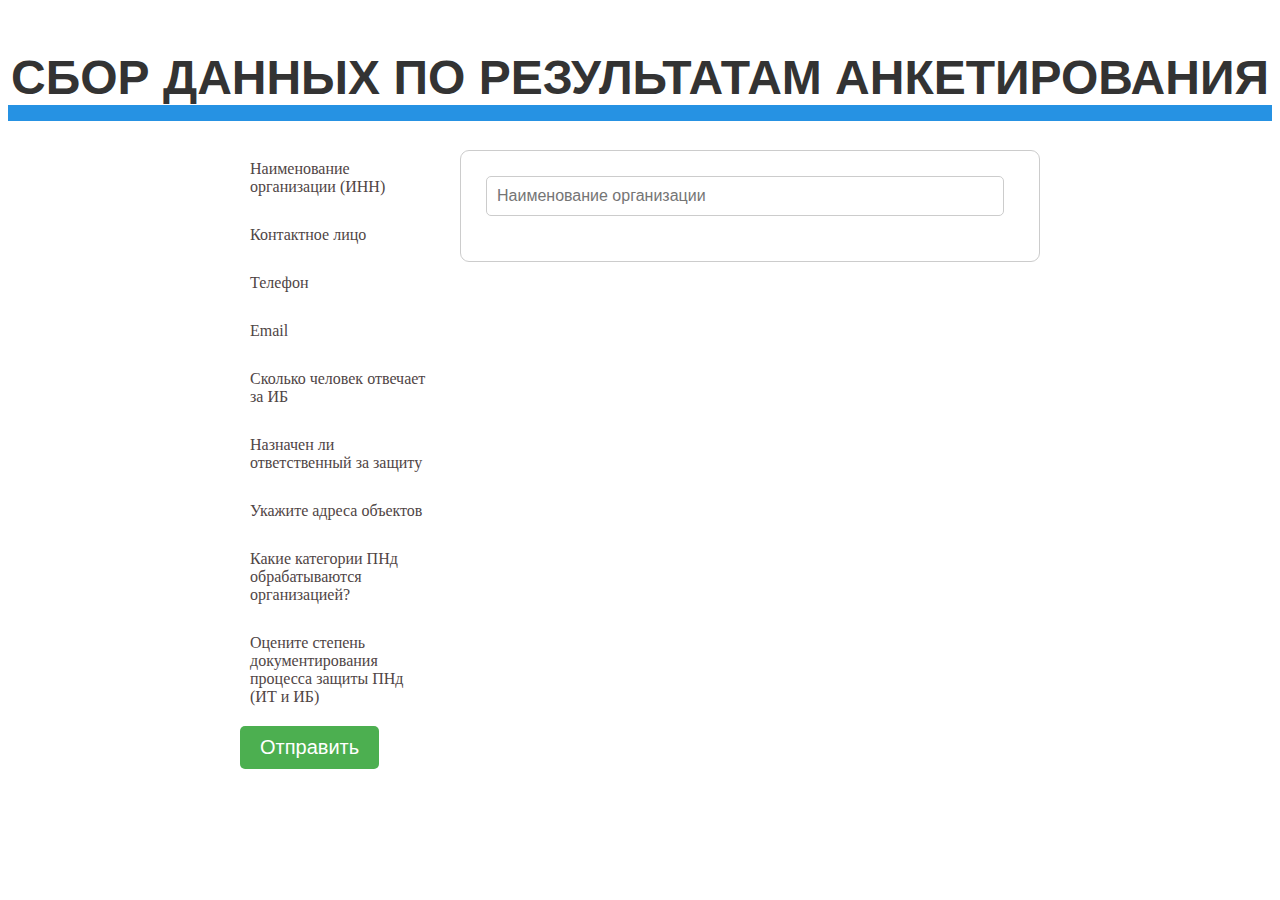
==== html/index.html @ fdf77a84 "add slider" ====
<!DOCTYPE html>
<html lang="ru">

<head>
    <meta charset="UTF-8" />
    <meta http-equiv="X-UA-Compatible" content="IE=edge">
    <meta name="viewport" content="width=device-width, initial-scale=1.0">
    <title>Заполните форму</title>
    <link rel="stylesheet" href="/css/style.css" />
</head>

<body>
    <h1>Сбор данных по результатам анкетирования</h1>
    <div class="form">
        <div class="form-left">
            <ul class="form-nav">
                <li>
                    <a href="#" id="name_org" data-section="name_org">Наименование организации (ИНН)</a>
                </li>
                <li><a href="#" id="contact" data-section="contact">Контактное лицо</a></li>
                <li><a href="#" id="phone" data-section="phone">Телефон</a></li>
                <li><a href="#" id="email" data-section="email">Email</a></li>
                <li><a href="#" id="count_of_responsible_for_is" data-section="count_of_responsible_for_is">Сколько
                        человек
                        отвечает за ИБ</a></li>
                <li><a href="#" id="responsible_for_is" data-section="responsible_for_is">Назначен ли ответственный за
                        защиту</a></li>
                <li><a href="#" id="address" data-section="address">Укажите адреса объектов</a></li>
                <li><a href="#" id="pnd_categories" data-section="pnd_categories">Какие категории ПНд обрабатываются
                        организацией?</a></li>
                <li><a href="#" id="documentation_level" data-section="documentation_level">Оцените степень
                        документирования процесса защиты ПНд (ИТ и ИБ)</a></li>
                <input type="button" value="Отправить" onclick="submitForm()" />
            </ul>
        </div>
        <div class="form-right">
            <form id="myForm">
                <section id="name_org" class="form-section active">
                    <div class="row">
                        <input type="text" id="name" name="name" placeholder="Наименование организации" required />
                    </div>
                </section>
                <section id="contact" class="form-section">
                    <div class="row">
                        <input type="text" id="contact" name="contact" placeholder="Контактное лицо" required />
                    </div>
                </section>
                <section id="phone" class="form-section">
                    <div class="row">
                        <input type="text" id="phone" name="phone" placeholder="Телефон" required />
                    </div>
                </section>
                <section id="email" class="form-section">
                    <div class="row">
                        <input type="email" id="email" name="email" placeholder="Email" required />
                    </div>
                </section>
                <section id="count_of_responsible_for_is" class="form-section">
                    <div class="row">
                        <input type="number" id="count_of_responsible_for_is" name="count_of_responsible_for_is"
                            placeholder="Укажите число" min="0" autofocus required pattern="[0-9]*" />
                    </div>
                </section>
                <section id="responsible_for_is" class="form-section">
                    <div class="grid-x grid-padding-x">
                        <div class="large-6 medium-6 cell">
                            <label>Назначен ли ответственный за защиту</label>
                            <input type="radio" name="switch" value="yes" id="switch_yes">
                            <label for="switch_yes">Да</label>
                            <input type="radio" name="switch" value="no" id="switch_no">
                            <label for="switch_no">Нет</label>
                        </div>
                </section>
                <section id="address" class="form-section">
                    <div>
                        <input type="text" id="answers" placeholder="Введите адрес">
                        <button onclick="addAnswer()">Добавить</button>
                    </div>
                    <ul id="answer-list"></ul>
                </section>
                <section id="pnd_categories" class="form-section">
                    <div class="row">
                        <div class="small-12 columns">
                            <input id="free_info" type="checkbox">
                            <label for="free_info">Общедоступная информация (персональные данные, находящиеся в
                                общедуступных источниках);</label>
                        </div>
                    </div>
                    <div class="row">
                        <div class="small-12 columns">
                            <input id="biometric" type="checkbox">
                            <label for="biometric">Биометрические (внешность, голос);</label>
                        </div>
                    </div>
                    <div class="row">
                        <div class="small-12 columns">
                            <input id="special" type="checkbox">
                            <label for="special">Специальные (расса, национальность, политические взгляды, состояние
                                здоровья);</label>
                        </div>
                    </div>
                </section>
                <section id="documentation_level" class="form-section">
                    <div class="row">
                        <div class="small-12 columns">
                            <label for="range_input">Оцените степень документирования процесса защиты ПНд (ИБ и
                                ИТ)</label>
                        </div>
                    </div>
                    <div class="row">
                        <div class="small-4 columns">
                            <input type="range" id="range_input" min="0" max="10" name="range_input" value="5"
                                style="width: 100%;" oninput="range_output.value=range_input.value"></input>
                        </div>
                        <div class="small-8 columns">
                            <output id="range_output" name="range_output" for="range_input">5</output>
                        </div>
                    </div>
                </section>
        </div>
        </form>
    </div>
    </div>
    <script src="/js/Json.js"></script>
    <script src="/js/Menu-switch.js"></script>
    <script src="/js/add_answer.js"></script>
</body>

</html>
---- css/style.css ----
.form {
    display: flex;
    flex-direction: row;
    max-width: 800px;
    margin: 0 auto;
    padding: 20px;
}
.form-left {
    width: 200px;
    margin-right: 20px;
}
.form-right {
    flex: auto;
}
.form-section {
    display: none;
    margin-bottom: 20px;
}
.form-section.active {
    display: block;
    margin-left: 0px;
     padding: 25px;
     border: 1px solid #ccc;
     border-radius: 9px;
     box-sizing: border-box;
}
.form-nav {
    list-style: none;
    padding: 0;
    margin: 0;
    
}
.form-nav li {
    margin-bottom: 10px;
    
}
.form-nav a {
    display: block;
     margin-bottom: 10px;
     font-size: 16px;
     color: #4f4545;
     text-decoration: none;
     border-radius: 5px;
     padding: 10px;
}
.form-nav .active a {
    background-color: #ccc;
}

input[type="text"],
 input[type="email"],
 textarea {
     width: 94%;
     padding: 10px;
     border: 1px solid #ccc;
     border-radius: 5px;
     font-size: 16px;
     margin-bottom: 20px;
 }

 input[type="button"] {
     background-color: #4caf50;
     color: white;
     padding: 10px 20px;
     border: none;
     border-radius: 5px;
     font-size: 20px;
     cursor: pointer;
 }

 h1, h2, h3, h4, h5, h6 {
      font-family: "Arial", sans-serif;
      color: #333;
      text-align: center;
      text-transform: uppercase;
    }
    h1 {
      font-size: 48px;
      font-weight: bold;
      margin-top: 50px;
      margin-bottom: 9px;
        border-bottom: 16px solid #2692e3;
    }
    h2 {
      font-size: 36px;
      margin-top: 38px;
    }
    h3 {
      font-size: 24px;
      margin-top: 20px;
      margin-bottom: 10px;
    }

    
    #range_output {
        display: block;
        text-align: center;
        font-size: 22pt;
      }
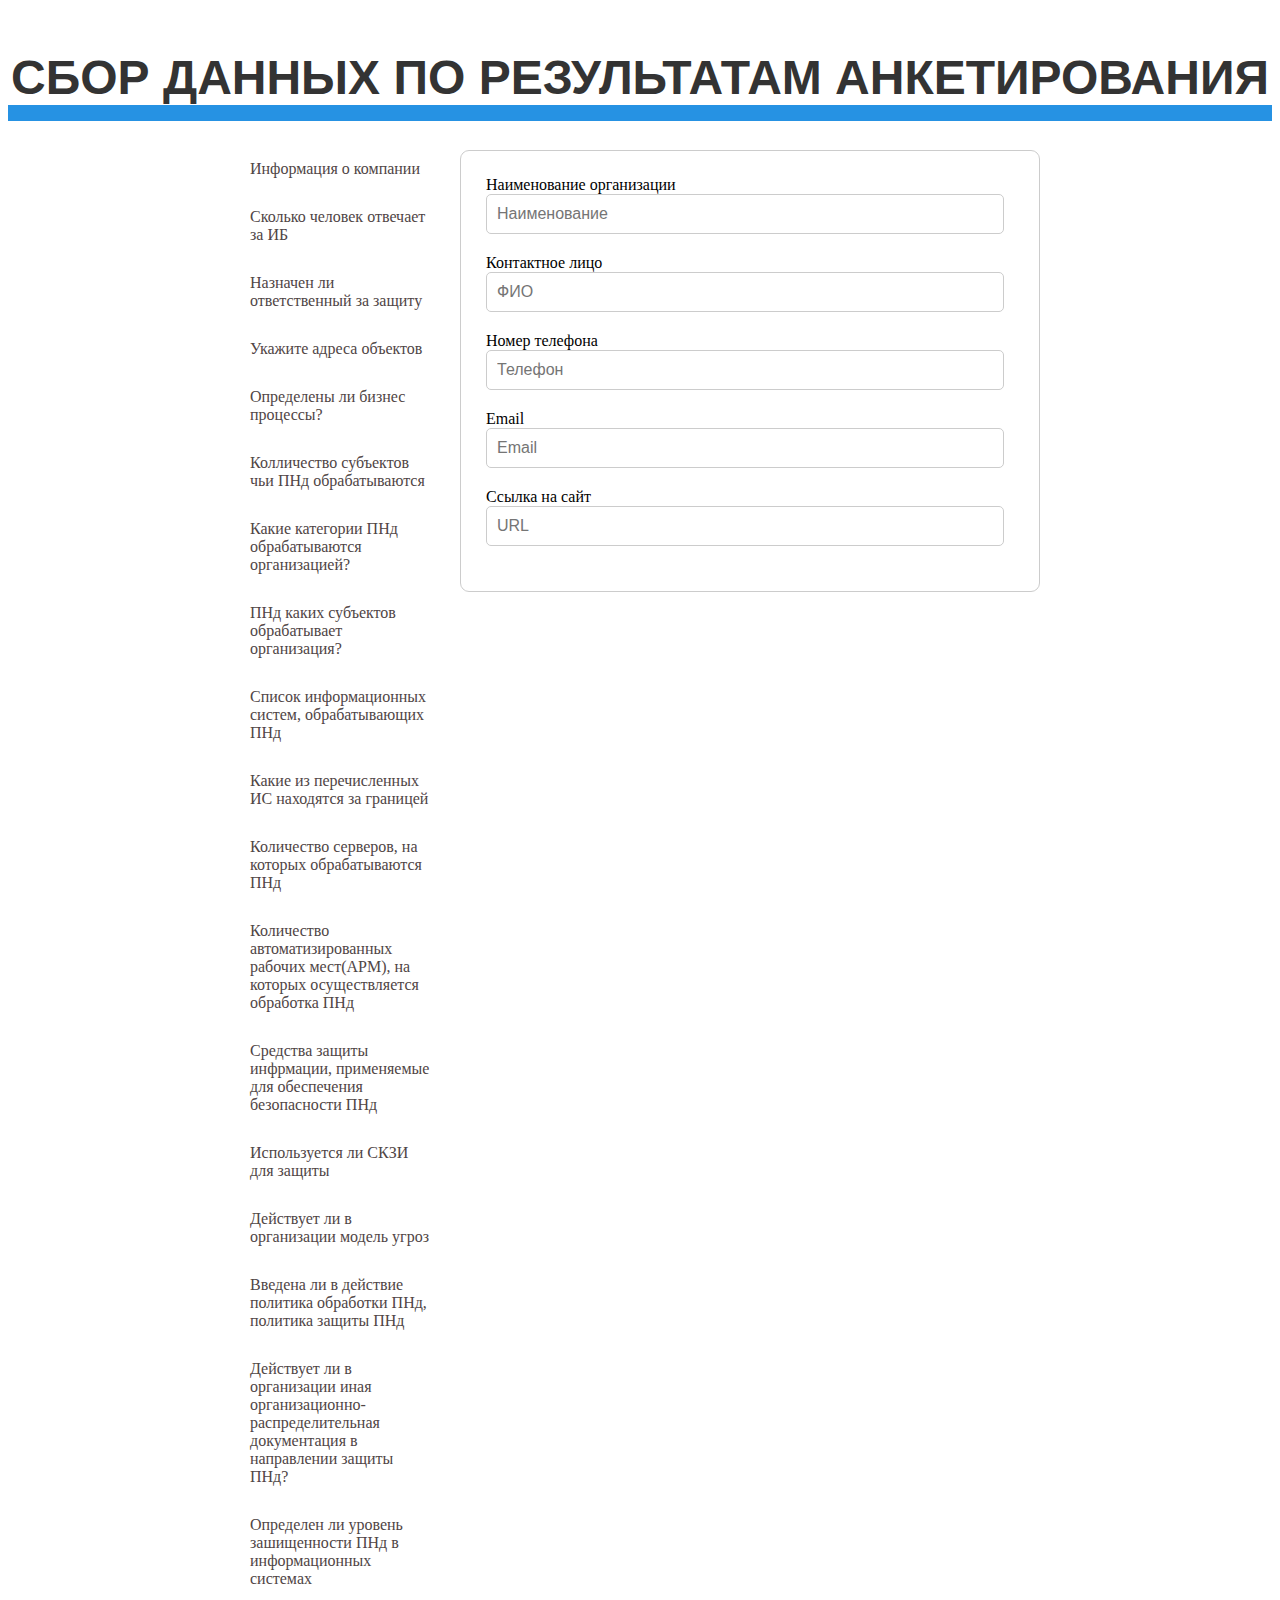
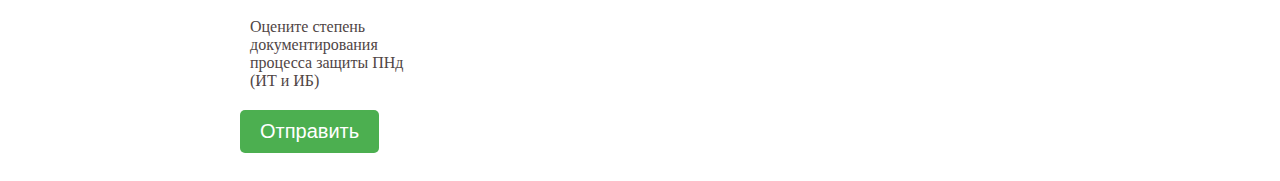
==== commit 09ff291e: "add registration page" ====
--- a/html/index.html
+++ b/html/index.html
@@ -14,20 +14,43 @@
     <div class="form">
         <div class="form-left">
             <ul class="form-nav">
-                <li>
-                    <a href="#" id="name_org" data-section="name_org">Наименование организации (ИНН)</a>
-                </li>
-                <li><a href="#" id="contact" data-section="contact">Контактное лицо</a></li>
-                <li><a href="#" id="phone" data-section="phone">Телефон</a></li>
-                <li><a href="#" id="email" data-section="email">Email</a></li>
-                <li><a href="#" id="count_of_responsible_for_is" data-section="count_of_responsible_for_is">Сколько
-                        человек
-                        отвечает за ИБ</a></li>
+                <li><a href="#" id="company_ifo" data-section="company_ifo">Информация о компании</a></li>
+                <li><a href="#" id="numb_of_responsible_for_is" data-section="numb_of_responsible_for_is">Сколько
+                        человек отвечает за ИБ</a></li>
                 <li><a href="#" id="responsible_for_is" data-section="responsible_for_is">Назначен ли ответственный за
                         защиту</a></li>
                 <li><a href="#" id="address" data-section="address">Укажите адреса объектов</a></li>
+                <li><a href="#" id="buisness_processes" data-section="buisness_processes">Определены ли бизнес
+                        процессы?</a></li>
+                <li><a href="#" id="count_of_subject" data-section="count_of_subject">Колличество субъектов чьи ПНд
+                        обрабатываются</a></li>
                 <li><a href="#" id="pnd_categories" data-section="pnd_categories">Какие категории ПНд обрабатываются
                         организацией?</a></li>
+                <li><a href="#" id="pnd_subjects" data-section="pnd_subjects">ПНд каких субъектов обрабатывает
+                        организация?</a></li>
+                <li><a href="#" id="list_is" data-section="list_is">Список информационных систем, обрабатывающих ПНд</a>
+                </li>
+                <li><a href="#" id="abroad_is" data-section="abroad_is">Какие из перечисленных ИС находятся за
+                        границей</a>
+                </li>
+                <li><a href="#" id="numb_of_servers" data-section="numb_of_servers">Количество серверов, на которых
+                        обрабатываются ПНд</a></li>
+                <li><a href="#" id="numb_of_aws" data-section="numb_of_aws">Количество автоматизированных рабочих
+                        мест(АРМ), на которых осуществляется обработка ПНд</a></li>
+                <li><a href="#" id="protective_equipment" data-section="protective_equipment">Средства защиты инфрмации,
+                        применяемые для обеспечения безопасности ПНд</a></li>
+                <li><a href="#" id="cist" data-section="cist">Используется ли СКЗИ для защиты</a></li>
+                <li><a href="#" id="risk_model" data-section="risk_model">Действует ли в организации модель угроз</a>
+                </li>
+                <li><a href="#" id="processing_policy" data-section="processing_policy">Введена ли в действие политика
+                        обработки ПНд, политика
+                        защиты ПНд</a></li>
+                <li><a href="#" id="other_documentation" data-section="other_documentation">Действует ли в организации
+                        иная
+                        организационно-распределительная документация в направлении защиты ПНд?</a></li>
+                <li><a href="#" id="security_level" data-section="security_level">Определен ли уровень зашищенности ПНд
+                        в информационных
+                        системах</a></li>
                 <li><a href="#" id="documentation_level" data-section="documentation_level">Оцените степень
                         документирования процесса защиты ПНд (ИТ и ИБ)</a></li>
                 <input type="button" value="Отправить" onclick="submitForm()" />
@@ -35,53 +58,66 @@
         </div>
         <div class="form-right">
             <form id="myForm">
-                <section id="name_org" class="form-section active">
-                    <div class="row">
-                        <input type="text" id="name" name="name" placeholder="Наименование организации" required />
-                    </div>
-                </section>
-                <section id="contact" class="form-section">
-                    <div class="row">
-                        <input type="text" id="contact" name="contact" placeholder="Контактное лицо" required />
-                    </div>
-                </section>
-                <section id="phone" class="form-section">
-                    <div class="row">
-                        <input type="text" id="phone" name="phone" placeholder="Телефон" required />
-                    </div>
-                </section>
-                <section id="email" class="form-section">
-                    <div class="row">
-                        <input type="email" id="email" name="email" placeholder="Email" required />
-                    </div>
-                </section>
-                <section id="count_of_responsible_for_is" class="form-section">
-                    <div class="row">
-                        <input type="number" id="count_of_responsible_for_is" name="count_of_responsible_for_is"
-                            placeholder="Укажите число" min="0" autofocus required pattern="[0-9]*" />
+                <section id="company_ifo" class="form-section active">
+                    <div class="row">
+                        <div class="small-12 columns">
+                            <label for="name_org">Наименование организации</label>
+                            <input type="text" id="name_org" name="name_org" placeholder="Наименование" required />
+                        </div>
+                    </div>
+                    <div class="row">
+                        <div class="small-12 columns">
+                            <label for="contact_person">Контактное лицо</label>
+                            <input type="text" id="contact_person" name="contact_person" placeholder="ФИО" required />
+                        </div>
+                    </div>
+                    <div class="row">
+                        <div class="small-12 columns">
+                            <label for="phone">Номер телефона</label>
+                            <input type="tel" id="phone" name="phone" placeholder="Телефон"  required />
+                        </div>
+                    </div>
+                    <div class="row">
+                        <div class="small-12 columns">
+                            <label for="email">Email</label>
+                            <input type="email" id="email" name="email" placeholder="Email" required />
+                        </div>
+                    </div>
+                    <div class="row">
+                        <div class="small-12 columns">
+                            <label for="url">Ссылка на сайт</label>
+                            <input type="url" id="url" name="url" placeholder="URL" required />
+                        </div>
+                    </div>
+                </section>
+                <section id="numb_of_responsible_for_is" class="form-section">
+                    <div class="row">
+                        <input type="number" id="numb_of_responsible_for_is" name="numb_of_responsible_for_is"
+                            placeholder="Укажите число" min="0" required
+                            oninput="this.value = this.value.replace(/[^0-9]/g, '');" />
                     </div>
                 </section>
                 <section id="responsible_for_is" class="form-section">
                     <div class="grid-x grid-padding-x">
                         <div class="large-6 medium-6 cell">
                             <label>Назначен ли ответственный за защиту</label>
-                            <input type="radio" name="switch" value="yes" id="switch_yes">
-                            <label for="switch_yes">Да</label>
-                            <input type="radio" name="switch" value="no" id="switch_no">
-                            <label for="switch_no">Нет</label>
+                            <input type="radio" name="switch" value="yes" id="switch_rfi_yes" required>
+                            <label for="switch_rfi_yes">Да</label>
+                            <input type="radio" name="switch" value="no" id="switch_a_no">
+                            <label for="switch_a_no">Нет</label>
                         </div>
                 </section>
                 <section id="address" class="form-section">
                     <div>
-                        <input type="text" id="answers" placeholder="Введите адрес">
-                        <button onclick="addAnswer()">Добавить</button>
-                    </div>
-                    <ul id="answer-list"></ul>
+                        <input type="text" class="answer-input" placeholder="Введите адрес" required>
+                        <button onclick="addAnswer('address')">Добавить</button>
+                    </div>
+                    <ul class="answer-list"></ul>
                 </section>
                 <section id="pnd_categories" class="form-section">
                     <div class="row">
                         <div class="small-12 columns">
-                            <input id="free_info" type="checkbox">
+                            <input id="free_info" type="checkbox" required>
                             <label for="free_info">Общедоступная информация (персональные данные, находящиеся в
                                 общедуступных источниках);</label>
                         </div>
@@ -100,6 +136,190 @@
                         </div>
                     </div>
                 </section>
+                <section id="buisness_processes" class="form-section">
+                    <div class="grid-x grid-padding-x">
+                        <div class="large-6 medium-6 cell">
+                            <label>Определены ли бизнес процессы в организации, которые задействованы в обработке
+                                ПНд?</label>
+                            <input type="radio" name="switch_bp" value="yes" id="switch_bp_yes"
+                                onclick="showField('switch_bp_yes', 'buisness-field')">
+                            <label for="switch_bp_yes">Да</label>
+                            <input type="radio" name="switch_bp" value="no" id="switch_bp_no"
+                                onclick="hideField('switch_bp_yes', 'buisness-field')">
+                            <label for="switch_bp_no">Нет</label>
+                        </div>
+                    </div>
+
+                    <div id="buisness-field" style="display: none;">
+                        <div>
+                            <input type="text" class="answer-input" placeholder="Введите бизнес процесс">
+                            <button onclick="addAnswer('buisness_processes')">Добавить</button>
+                        </div>
+                        <ul class="answer-list"></ul>
+                    </div>
+                </section>
+                <section id="count_of_subject" class="form-section">
+                    <div class="row">
+                        <input type="number" id="count_of_employee" name="count_of_employee"
+                            placeholder="Количество сотрудников" min="0" required
+                            oninput="this.value = this.value.replace(/[^0-9]/g, '');" />
+                    </div>
+                    <div class="row">
+                        <input type="number" id="count_of_client" name="count_of_client"
+                            placeholder="Количество клиентов" min="0" required
+                            oninput="this.value = this.value.replace(/[^0-9]/g, '');" />
+                    </div>
+                </section>
+                <section id="pnd_subjects" class="form-section">
+                    <div class="row">
+                        <div class="small-12 columns">
+                            <input id="company_employees" type="checkbox" required >
+                            <label for="company_employees">Сотрудники организации;</label>
+                        </div>
+                    </div>
+                    <div class="row">
+                        <div class="small-12 columns">
+                            <input id="company_clients" type="checkbox" >
+                            <label for="company_clients">Клиенты/контрагенты организации (лица, с которыми заключен
+                                договор ГПХ);</label>
+                        </div>
+                    </div>
+                    <div class="row">
+                        <div class="small-12 columns">
+                            <input id="other" type="checkbox">
+                            <label for="other">Третьи лица;</label>
+                        </div>
+                    </div>
+                </section>
+                <section id="list_is" class="form-section">
+                    <div>
+                        <input type="text" class="answer-input" placeholder="Введите информационную систему" required />
+                        <button onclick="addAnswer('list_is')">Добавить</button>
+                    </div>
+                    <ul class="answer-list"></ul>
+                </section>
+                <section id="is_foregin" class="form-section">
+                    <p><label>Отметьте те информационные системы, которые находятся за границей</label></p>
+                    <ul id="is_answer_list" class="answer-list"></ul>
+                </section>
+                <section id="numb_of_servers" class="form-section">
+                    <div class="row">
+                        <input type="number" id="numb_of_servers" name="numb_of_servers" placeholder="Укажите число"
+                            min="0" autofocus required oninput="this.value = this.value.replace(/[^0-9]/g, '');" />
+                    </div>
+                </section>
+                <section id="numb_of_aws" class="form-section">
+                    <div class="row">
+                        <input type="number" id="numb_of_aws" name="numb_of_aws" placeholder="Укажите число" min="0"
+                            autofocus required oninput="this.value = this.value.replace(/[^0-9]/g, '');" />
+                    </div>
+                </section>
+                <section id="protective_equipment" class="form-section">
+                    <div class="row">
+                        <div class="small-12 columns">
+                            <label for="antivirus">Антивирусное программное обеспечение</label>
+                            <textarea id="antivirus" name="textarea" style="height: auto;" rows="2" required></textarea>
+                        </div>
+                    </div>
+                    <div class="row">
+                        <div class="small-12 columns">
+                            <label for="againstUnauthorizedAccess">Средства защиты от несакционированноего доступа</label>
+                            <textarea id="againstUnauthorizedAccess" name="textarea" style="height: auto;" rows="2" required></textarea>
+                        </div>
+                    </div>
+                    <div class="row">
+                        <div class="small-12 columns">
+                            <label for="nterNetworkShielding">Средства межсетевого экранирования</label>
+                            <textarea id="nterNetworkShielding" name="textarea" style="height: auto;" rows="2" required></textarea>
+                        </div>
+                    </div>
+                    <div class="row">
+                        <div class="small-12 columns">
+                            <label for="siem">Средства мониторинга и анализ событий защиты информации (SIEM)</label>
+                            <textarea id="siem" name="textarea" style="height: auto;" rows="2" required></textarea>
+                        </div>
+                    </div>
+                    <div class="row">
+                        <div class="small-12 columns">
+                            <label for="dlp">Средства предотвращения утечек информации (DLP)</label>
+                            <textarea id="dlp" name="textarea" style="height: auto;" rows="2" required></textarea>
+                        </div>
+                    </div>
+                    <div class="row">
+                        <div class="small-12 columns">
+                            <label for="crypto">Средсва криптографической защиты информации</label>
+                            <textarea id="crypto" name="textarea" style="height: auto;" rows="2" required></textarea>
+                        </div>
+                    </div>
+                    <div class="row">
+                        <div class="small-12 columns">
+                            <label for="securityMonitoringTool">Средство контроля защищенности</label>
+                            <textarea id="securityMonitoringTool" name="textarea" style="height: auto;" rows="2" required></textarea>
+                        </div>
+                    </div>
+                </section>
+                <section id="cist" class="form-section">
+                    <div class="grid-x grid-padding-x">
+                        <div class="large-6 medium-6 cell">
+                            <label>Используется ли СКЗИ для защиты</label>
+                            <input type="radio" name="switch_c" value="yes" id="switch_c_yes" required>
+                            <label for="switch_c_yes">Да</label>
+                            <input type="radio" name="switch_c" value="no" id="switch_c_no">
+                            <label for="switch_c_no">Нет</label>
+                        </div>
+                </section>
+                <section id="risk_model" class="form-section">
+                    <div class="grid-x grid-padding-x">
+                        <div class="large-6 medium-6 cell">
+                            <label>Действует ли в организации модель угроз</label>
+                            <input type="radio" name="switch_rm" value="yes" id="switch_rm_yes" required>
+                            <label for="switch_rm_yes">Да</label>
+                            <input type="radio" name="switch_rm" value="no" id="switch_rm_no">
+                            <label for="switch_rm_no">Нет</label>
+                        </div>
+                </section>
+                <section id="processing_policy" class="form-section">
+                    <div class="grid-x grid-padding-x">
+                        <div class="large-6 medium-6 cell">
+                            <label>Введена ли в действие политика обработки ПНд, политика защиты ПНд</label>
+                            <input type="radio" name="switch_pp" value="yes" id="switch_pp_yes" required>
+                            <label for="switch_pp_yes">Да</label>
+                            <input type="radio" name="switch_pp" value="no" id="switch_pp_no">
+                            <label for="switch_pp_no">Нет</label>
+                        </div>
+                </section>
+                <section id="other_documentation" class="form-section">
+                    <div class="grid-x grid-padding-x">
+                        <div class="large-6 medium-6 cell">
+                            <label>Действует ли в организации иная организационно-распределительная документация в
+                                направлении защиты ПНд</label>
+                            <input type="radio" name="switch_od" value="yes" id="switch_od_yes"
+                                onclick="showField('switch_od_yes', 'od-field')" required>
+                            <label for="switch_od_yes">Да</label>
+                            <input type="radio" name="switch_od" value="no" id="switch_od_no"
+                                onclick="hideField('switch_od_yes', 'od-field')">
+                            <label for="switch_od_no">Нет</label>
+                        </div>
+                    </div>
+
+                    <div id="od-field" style="display: none;">
+                        <div>
+                            <input type="text" class="answer-input" placeholder="Введите бизнес процесс">
+                            <button onclick="addAnswer('other_documentation')">Добавить</button>
+                        </div>
+                        <ul class="answer-list"></ul>
+                    </div>
+                </section>
+                <section id="security_level" class="form-section">
+                    <div class="grid-x grid-padding-x">
+                        <div class="large-6 medium-6 cell">
+                            <label>Определенн ли уровень зашищенности ПНд в информационных системах</label>
+                            <input type="radio" name="switch_sl" value="yes" id="switch_sl_yes" required>
+                            <label for="switch_sl_yes">Да</label>
+                            <input type="radio" name="switch_sl" value="no" id="switch_sl_no">
+                            <label for="switch_sl_no">Нет</label>
+                        </div>
+                </section>
                 <section id="documentation_level" class="form-section">
                     <div class="row">
                         <div class="small-12 columns">
@@ -109,11 +329,11 @@
                     </div>
                     <div class="row">
                         <div class="small-4 columns">
-                            <input type="range" id="range_input" min="0" max="10" name="range_input" value="5"
-                                style="width: 100%;" oninput="range_output.value=range_input.value"></input>
+                            <input type="range" id="range_input" min="0" max="10" name="range_input" value="0"
+                                style="width: 100%;" oninput="range_output.value=range_input.value" required></input>
                         </div>
                         <div class="small-8 columns">
-                            <output id="range_output" name="range_output" for="range_input">5</output>
+                            <output id="range_output" name="range_output" for="range_input">0</output>
                         </div>
                     </div>
                 </section>
@@ -124,6 +344,7 @@
     <script src="/js/Json.js"></script>
     <script src="/js/Menu-switch.js"></script>
     <script src="/js/add_answer.js"></script>
+    <!-- <script src="/js/test.js"></script> -->
 </body>
 
 </html>--- a/css/style.css
+++ b/css/style.css
@@ -49,6 +49,8 @@
 
 input[type="text"],
  input[type="email"],
+ input[type="tel"],
+ input[type="url"],
  textarea {
      width: 94%;
      padding: 10px;
@@ -98,6 +100,14 @@
         font-size: 22pt;
       }
   
- 
+      .answer-list {
+        border: 2px solid #2692e3;
+        list-style-type: none;
+        margin: 5;
+        padding: 0;
+        overflow: auto;
+        height: 100px;
+      }
+      
   
   